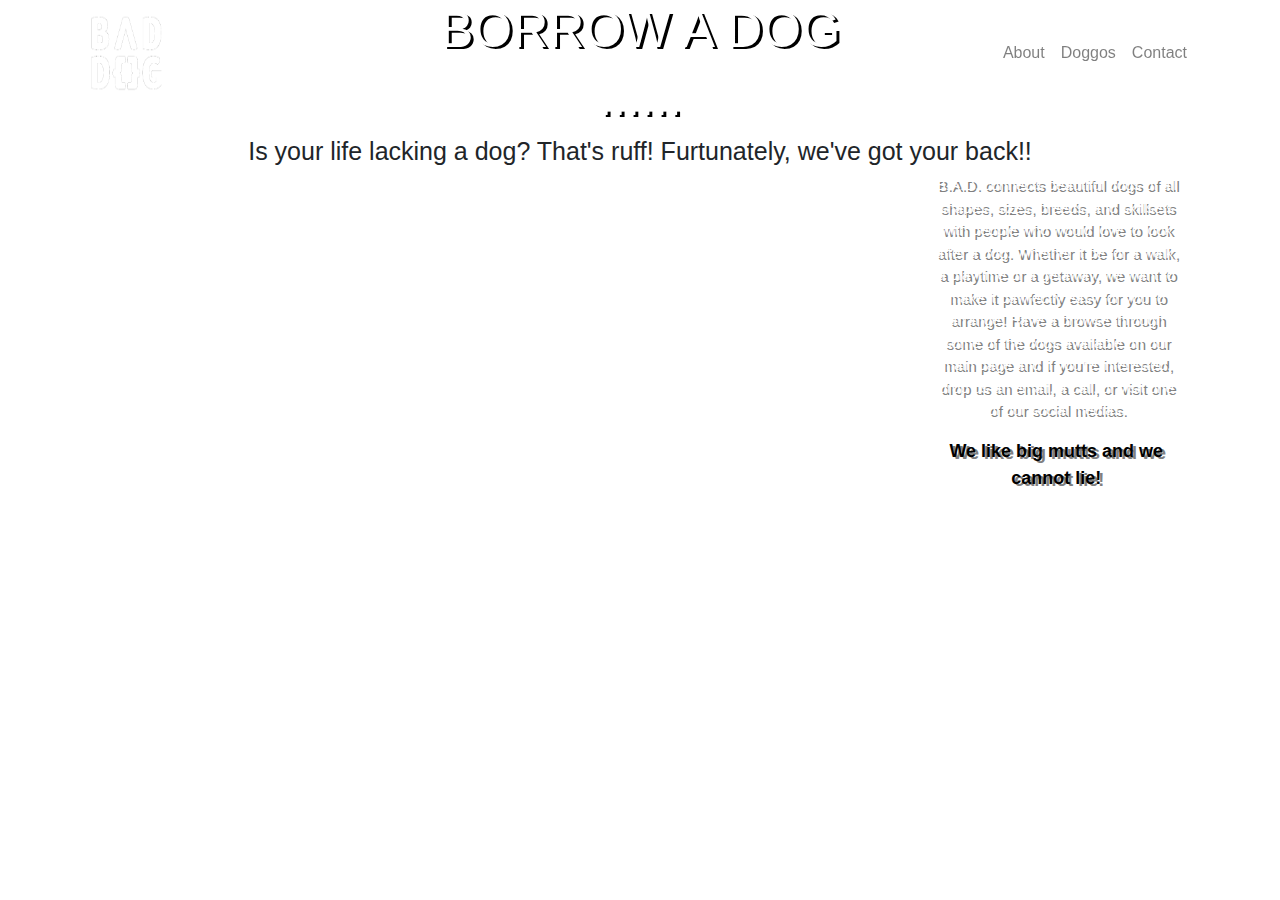
==== about.html @ b3e76015 "Initial commit" ====
<!doctype html>
<html lang="en">
  <head>
    <!-- Required meta tags -->
    <meta charset="utf-8">
    <meta name="viewport" content="width=device-width, initial-scale=1, shrink-to-fit=no">

    <!-- Bootstrap CSS -->
    <link rel="stylesheet" href="https://stackpath.bootstrapcdn.com/bootstrap/4.3.1/css/bootstrap.min.css" integrity="sha384-ggOyR0iXCbMQv3Xipma34MD+dH/1fQ784/j6cY/iJTQUOhcWr7x9JvoRxT2MZw1T" crossorigin="anonymous">
<link rel="stylesheet" href="practice.css">
    <title>About BAD!</title>
    <!-- Optional JavaScript -->
    <!-- jQuery first, then Popper.js, then Bootstrap JS -->
    <script src="https://code.jquery.com/jquery-3.3.1.slim.min.js" integrity="sha384-q8i/X+965DzO0rT7abK41JStQIAqVgRVzpbzo5smXKp4YfRvH+8abtTE1Pi6jizo" crossorigin="anonymous"></script>
    <script src="https://cdnjs.cloudflare.com/ajax/libs/popper.js/1.14.7/umd/popper.min.js" integrity="sha384-UO2eT0CpHqdSJQ6hJty5KVphtPhzWj9WO1clHTMGa3JDZwrnQq4sF86dIHNDz0W1" crossorigin="anonymous"></script>
    <script src="https://stackpath.bootstrapcdn.com/bootstrap/4.3.1/js/bootstrap.min.js" integrity="sha384-JjSmVgyd0p3pXB1rRibZUAYoIIy6OrQ6VrjIEaFf/nJGzIxFDsf4x0xIM+B07jRM" crossorigin="anonymous"></script>
      <!-- Required meta tags -->
      <meta charset="utf-8">
      <meta name="viewport" content="width=device-width, initial-scale=1, shrink-to-fit=no">

      <!-- Bootstrap CSS -->
      <link rel="stylesheet" href="https://stackpath.bootstrapcdn.com/bootstrap/4.3.1/css/bootstrap.min.css" integrity="sha384-ggOyR0iXCbMQv3Xipma34MD+dH/1fQ784/j6cY/iJTQUOhcWr7x9JvoRxT2MZw1T" crossorigin="anonymous">

<style>

body {
  background-image: url("Doggo pics/about.JPG");
  background-repeat: no-repeat;
  background-size: cover;
}

.dropdown {
  position: relative;
  display: inline-block;
}

.dropdown-content {
  display: none;
  position: absolute;
  background-color: #f9f9f9;
  min-width: 160px;
  box-shadow: 0px 8px 16px 0px rgba(0,0,0,0.2);
  z-index: 1;
}

.dropdown:hover .dropdown-content {
  display: block;
}

.desc {
  padding: 15px;
  text-align: center;
}

h1 {
  color: white

}
h1 {
  font-size: 50px;
}
h1 {
  text-align: center;
}

h1 {
  text-shadow: 3px 2px black;
}

h2 {
  font-size: 25px;
}
h2 {
  text-align: center;
}

p {
font-size: 15px;

}

p {
text-align: center;
}

p {
  text-shadow: 3px 2px grey;

}
</style>
    </head>
<body>


<nav class="navbar navbar-expand-lg navbar-light fixed-top" id="mainNav">
    <div class="container">

      <a class="navbar-brand js-scroll-trigger" href="index.html"><img src='BAD DOG 2.png' width="80" height="80"></a>
      <button class="navbar-toggler navbar-toggler-right collapsed" type="button" data-toggle="collapse" data-target="#navbarResponsive" aria-controls="navbarResponsive" aria-expanded="false" aria-label="Toggle navigation">
          <span class="navbar-toggler-icon"></span>
        </button>
      <div class="collapse navbar-collapse" id="navbarResponsive">
        <ul class="navbar-nav ml-auto">
          <li class="nav-item">
            <a class="nav-link js-scroll-trigger" href="about.html">About</a>
          </li>
          <li class="nav-item">
            <a class="nav-link js-scroll-trigger" href="index.html#doggos">Doggos</a>
          </li>
          <li class="nav-item">
            <a class="nav-link js-scroll-trigger" href="index.html#contact">Contact</a>
          </li>
        </ul>
      </div>
    </div>
  </nav>

  <div class="w3-hide-large w3-hide-large w3-padding-16">
    <h1 class="roboto">BORROW A DOG</h1>
  </div>
  <div class="w3-hide-large w3-hide-large w3-padding-16">
  <h1 class="roboto">......</h1>
  </div>

          <div class="container">
<h2>Is your life lacking a dog? That's ruff! Furtunately, we've got your back!!</h2>

<header class="masthead2 text-center text-white d-flex">
    <div class="container my-auto">
      <div class="row">

        <div class="col-lg-3 ml-auto text-center">
  <p>B.A.D. connects beautiful dogs of all shapes, sizes, breeds, and skillsets with people who would love to look after a dog. Whether it be for a walk, a playtime or a getaway, we want to make it pawfectly easy for you to arrange! Have a browse through some of the dogs available on our main page and if you're interested, drop us an email, a call, or visit one of our social medias.
</p>
  <p><font size="4"> <font color="black"> <b>We like big mutts and we cannot lie!</b></font></font></p>
  </div>
    </div>
      </div>
        </div>

        


  </body>
</html>
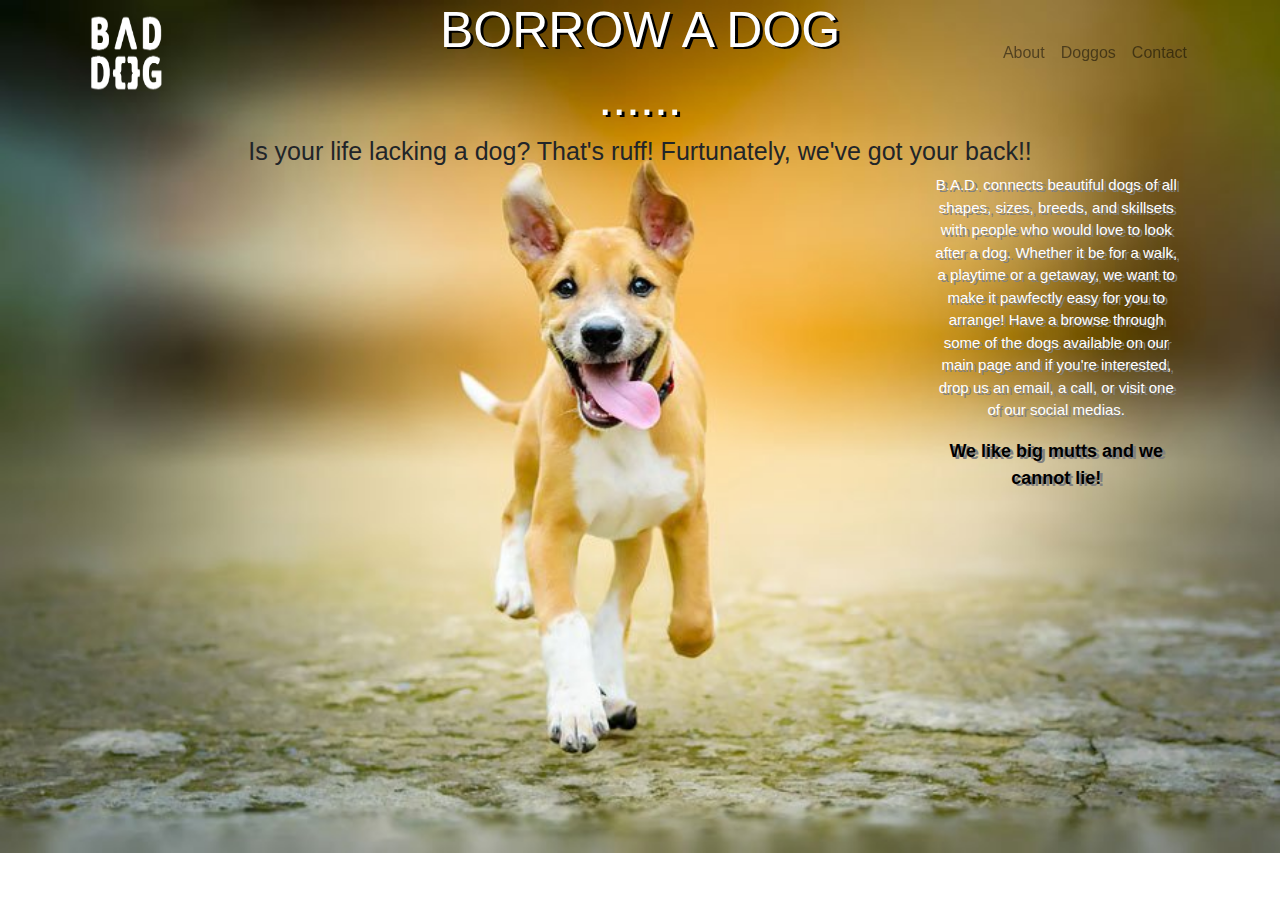
==== commit 6e158b8f: "Fix image" ====
--- a/about.html
+++ b/about.html
@@ -24,7 +24,7 @@
 <style>
 
 body {
-  background-image: url("Doggo pics/about.JPG");
+  background-image: url("./Doggopics/ABOUT.jpg");
   background-repeat: no-repeat;
   background-size: cover;
 }
@@ -95,7 +95,7 @@
 <nav class="navbar navbar-expand-lg navbar-light fixed-top" id="mainNav">
     <div class="container">
 
-      <a class="navbar-brand js-scroll-trigger" href="index.html"><img src='BAD DOG 2.png' width="80" height="80"></a>
+      <a class="navbar-brand js-scroll-trigger" href="index.html"><img src='./BADDOG2.png' width="80" height="80"></a>
       <button class="navbar-toggler navbar-toggler-right collapsed" type="button" data-toggle="collapse" data-target="#navbarResponsive" aria-controls="navbarResponsive" aria-expanded="false" aria-label="Toggle navigation">
           <span class="navbar-toggler-icon"></span>
         </button>
@@ -138,7 +138,7 @@
       </div>
         </div>
 
-        
+
 
 
   </body>
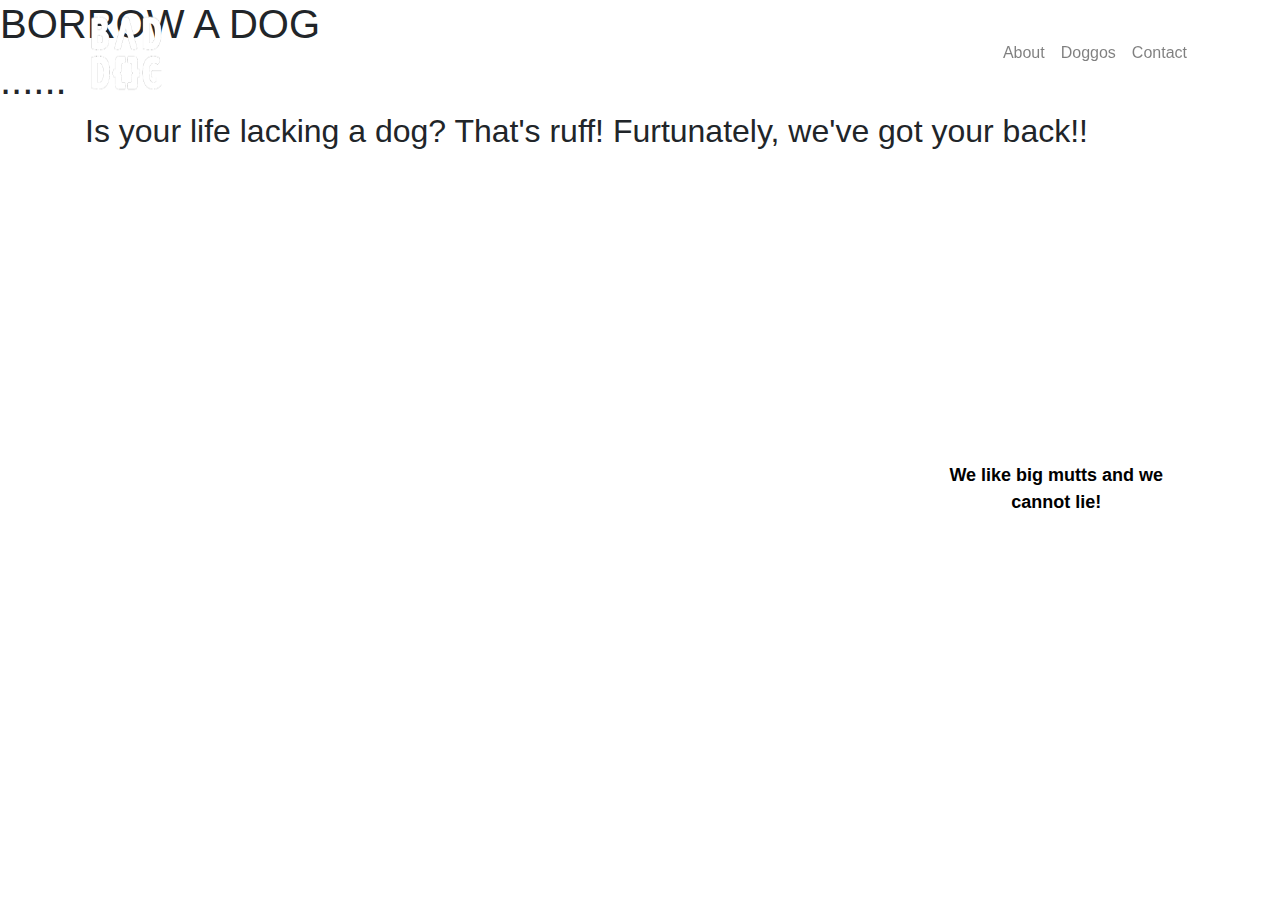
==== commit 6c6ce95c: "Fix CSS" ====
--- a/about.html
+++ b/about.html
@@ -7,7 +7,7 @@
 
     <!-- Bootstrap CSS -->
     <link rel="stylesheet" href="https://stackpath.bootstrapcdn.com/bootstrap/4.3.1/css/bootstrap.min.css" integrity="sha384-ggOyR0iXCbMQv3Xipma34MD+dH/1fQ784/j6cY/iJTQUOhcWr7x9JvoRxT2MZw1T" crossorigin="anonymous">
-<link rel="stylesheet" href="practice.css">
+<link rel="stylesheet" href="About.css">
     <title>About BAD!</title>
     <!-- Optional JavaScript -->
     <!-- jQuery first, then Popper.js, then Bootstrap JS -->
@@ -21,73 +21,7 @@
       <!-- Bootstrap CSS -->
       <link rel="stylesheet" href="https://stackpath.bootstrapcdn.com/bootstrap/4.3.1/css/bootstrap.min.css" integrity="sha384-ggOyR0iXCbMQv3Xipma34MD+dH/1fQ784/j6cY/iJTQUOhcWr7x9JvoRxT2MZw1T" crossorigin="anonymous">
 
-<style>
-
-body {
-  background-image: url("./Doggopics/ABOUT.jpg");
-  background-repeat: no-repeat;
-  background-size: cover;
-}
-
-.dropdown {
-  position: relative;
-  display: inline-block;
-}
-
-.dropdown-content {
-  display: none;
-  position: absolute;
-  background-color: #f9f9f9;
-  min-width: 160px;
-  box-shadow: 0px 8px 16px 0px rgba(0,0,0,0.2);
-  z-index: 1;
-}
-
-.dropdown:hover .dropdown-content {
-  display: block;
-}
-
-.desc {
-  padding: 15px;
-  text-align: center;
-}
-
-h1 {
-  color: white
-
-}
-h1 {
-  font-size: 50px;
-}
-h1 {
-  text-align: center;
-}
-
-h1 {
-  text-shadow: 3px 2px black;
-}
-
-h2 {
-  font-size: 25px;
-}
-h2 {
-  text-align: center;
-}
-
-p {
-font-size: 15px;
-
-}
-
-p {
-text-align: center;
-}
-
-p {
-  text-shadow: 3px 2px grey;
-
-}
-</style>
+ 
     </head>
 <body>
 
